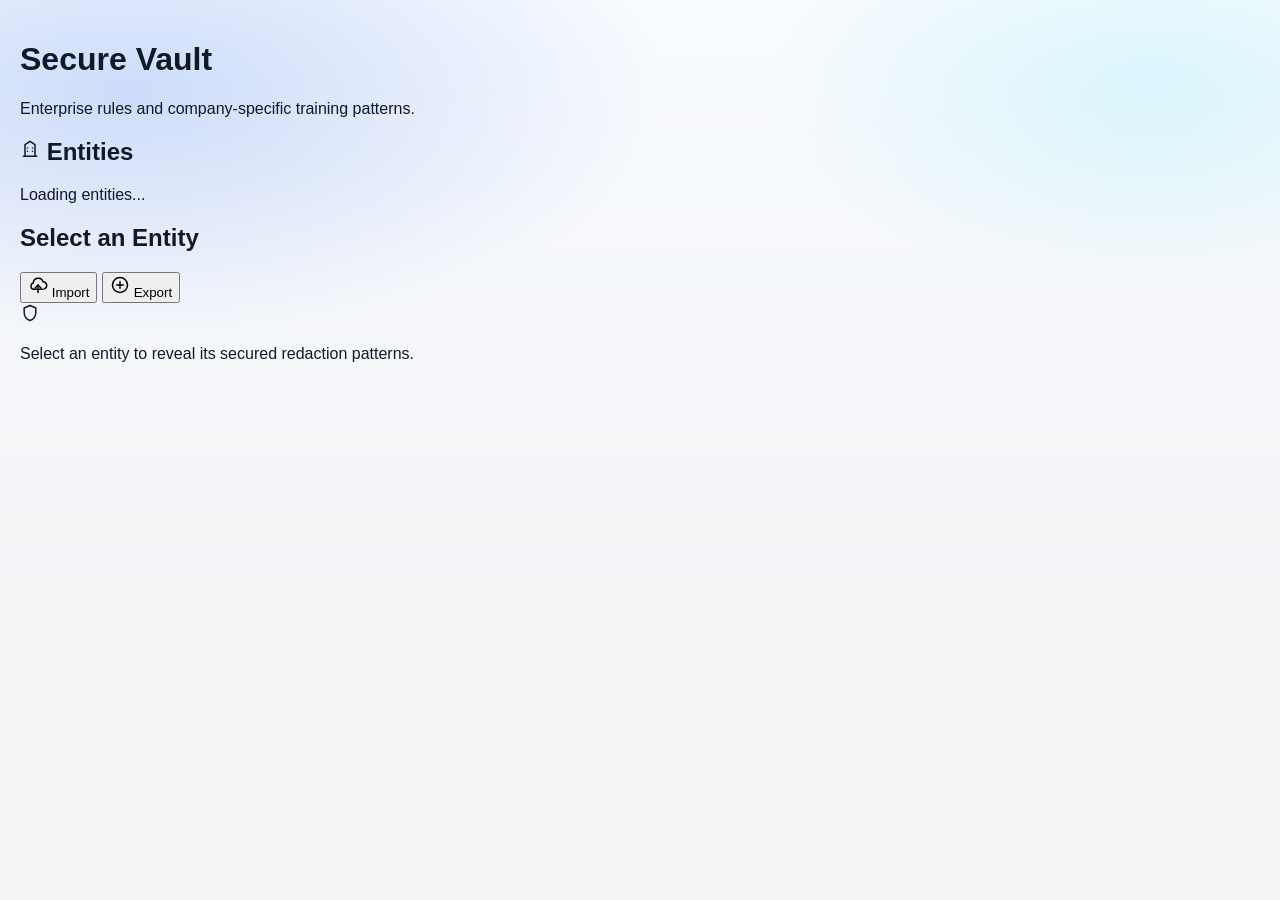
==== frontend/html/management.html @ 12d65e6a "Add files via upload" ====
<!DOCTYPE html>
<html lang="en">
<head>
    <meta charset="UTF-8">
    <meta name="viewport" content="width=device-width, initial-scale=1.0">
    <title>Rasesh COAs PDF Redaction – Saved Trained Data</title>
    <link rel="stylesheet" href="../css/style.css">
    <link rel="stylesheet" href="../css/alert.css">
</head>
<body class="theme-light">
    <div id="appRoot">
        <header id="base-header"></header>
        <div class="main-layout">
            <aside id="base-sidebar" class="sidebar-container"></aside>
            <main class="content-area-studio">
                <div class="studio-container py-8">
                    <div class="studio-section-header mb-8">
                        <h1 class="studio-title-small">Secure Vault</h1>
                        <p class="studio-subtitle-small">Enterprise rules and company-specific training patterns.</p>
                    </div>

                    <div class="studio-vault-layout">
                        <div class="studio-vault-sidebar">
                            <h2 class="studio-title-mini mb-4 flex items-center gap-2">
                                <i data-lucide="building-2"></i>
                                Entities
                            </h2>
                            <div id="companyList" class="studio-entity-list">
                                <!-- Loaded via RuleManagement.js -->
                                <div class="studio-loader">Loading entities...</div>
                            </div>
                        </div>

                        <div class="studio-vault-main">
                            <div id="ruleDetailsHeader" class="studio-vault-header">
                                <div class="studio-vault-title-group">
                                    <h2 id="selectedCompanyName" class="studio-title-mini">Select an Entity</h2>
                                    <p id="selectedCompanyMeta" class="studio-subtitle-mini"></p>
                                </div>
                                <div class="flex items-center gap-2">
                                    <input id="templateImportInput" type="file" accept="application/json" hidden />
                                    <button id="btnImportTemplates" class="btn-studio btn-studio-outline small">
                                        <i data-lucide="upload-cloud"></i> Import
                                    </button>
                                    <button id="btnExportTemplates" class="btn-studio btn-studio-outline small">
                                        <i data-lucide="download"></i> Export
                                    </button>
                                </div>
                                <div id="companyActions" class="hidden">
                                    <button id="btnDeleteRules" class="btn-studio btn-studio-danger small">
                                        <i data-lucide="trash-2"></i> Wipe Data
                                    </button>
                                </div>
                            </div>

                            <div id="ruleContent" class="studio-vault-content">
                                <div class="studio-empty-state">
                                    <i data-lucide="shield" class="studio-empty-icon"></i>
                                    <p>Select an entity to reveal its secured redaction patterns.</p>
                                </div>
                            </div>
                        </div>
                    </div>
                </div>
            </main>
        </div>
        <footer id="base-footer"></footer>
    </div>

    <!-- Scripts -->
  <script src="../app/lucide-offline.js"></script>
    <script type="module" src="../app/layout.js"></script>
    <script type="module" src="../app/RuleManagement.js"></script>
</body>
</html>
---- frontend/css/style.css ----
/* Import variables first so other files can use them */
/* 1. Core Config */
@import url('parts/variables.css');
@import url('parts/layout.css');

/* 2. Components (Buttons, Badges) */
@import url('parts/components.css');
@import url('parts/inputs.css');

/* Layout parts */
@import url('parts/header.css');
@import url('parts/footer.css');

/* 3. Regions/Sections */
@import url('parts/sidebar.css');
@import url('parts/topbar.css');
@import url('parts/workspace.css');
@import url('parts/viewer.css');

/* Component parts */
@import url('parts/buttons.css');

/* fonts parts */
@import url('parts/fonts.css');

/* alerts parts */
@import url('parts/alert.css');
@import url('parts/suggestions.css');
@import url('parts/search.css');
@import url('parts/settings.css');
@import url('parts/tools.css');
@import url('parts/training-studio.css');
@import url('parts/manual-training.css');
@import url('parts/rule-define.css');
@import url('parts/pdf-tools.css');

/* ✅ NEW: responsive overrides */
@import url('parts/responsive.css');

/* Home landing (blue gradient + animated cards) */
@import url('parts/landing.css');

@import url('parts/plugin.css');

/* PAGE CONTAINER (visual styling only) */
.page-container {
  margin: 20px auto;
  background: #ffffff;
  box-shadow: 0 1px 3px rgba(15, 23, 42, 0.7);
  border-radius: 4px;
  overflow: hidden;
}

/* ------------------------------------------------------------
   GLOBAL SPACING + LAYOUT POLISH
   ------------------------------------------------------------ */

:root {
  --gap-xs: 4px;
  --gap-sm: 8px;
  --gap-md: 12px;
  --gap-lg: 18px;
  --gap-xl: 24px;
}

:root {
  --gap-xs: 4px;
  --gap-sm: 8px;
  --gap-md: 12px;
  --gap-lg: 18px;
  --gap-xl: 24px;
}

html {
  scroll-behavior: smooth;
}

body {
  -webkit-font-smoothing: antialiased;
  -moz-osx-font-smoothing: grayscale;
}

.settings-page,
.sidebar,
.viewer-panel,
.right-panel {
  gap: var(--gap-md);
}

.setting-row.vertical {
  gap: var(--gap-sm);
}

.settings-tabs {
  margin-bottom: var(--gap-md);
}

/* ------------------------------------------------------------
   THEME TRANSITION (LIGHT ↔ DARK)
   ------------------------------------------------------------ */

html,
body,
.app-root,
.sidebar,
.viewer-panel,
.right-panel,
.app-header {
  transition:
    background-color 0.25s ease,
    color 0.25s ease,
    border-color 0.25s ease;
}
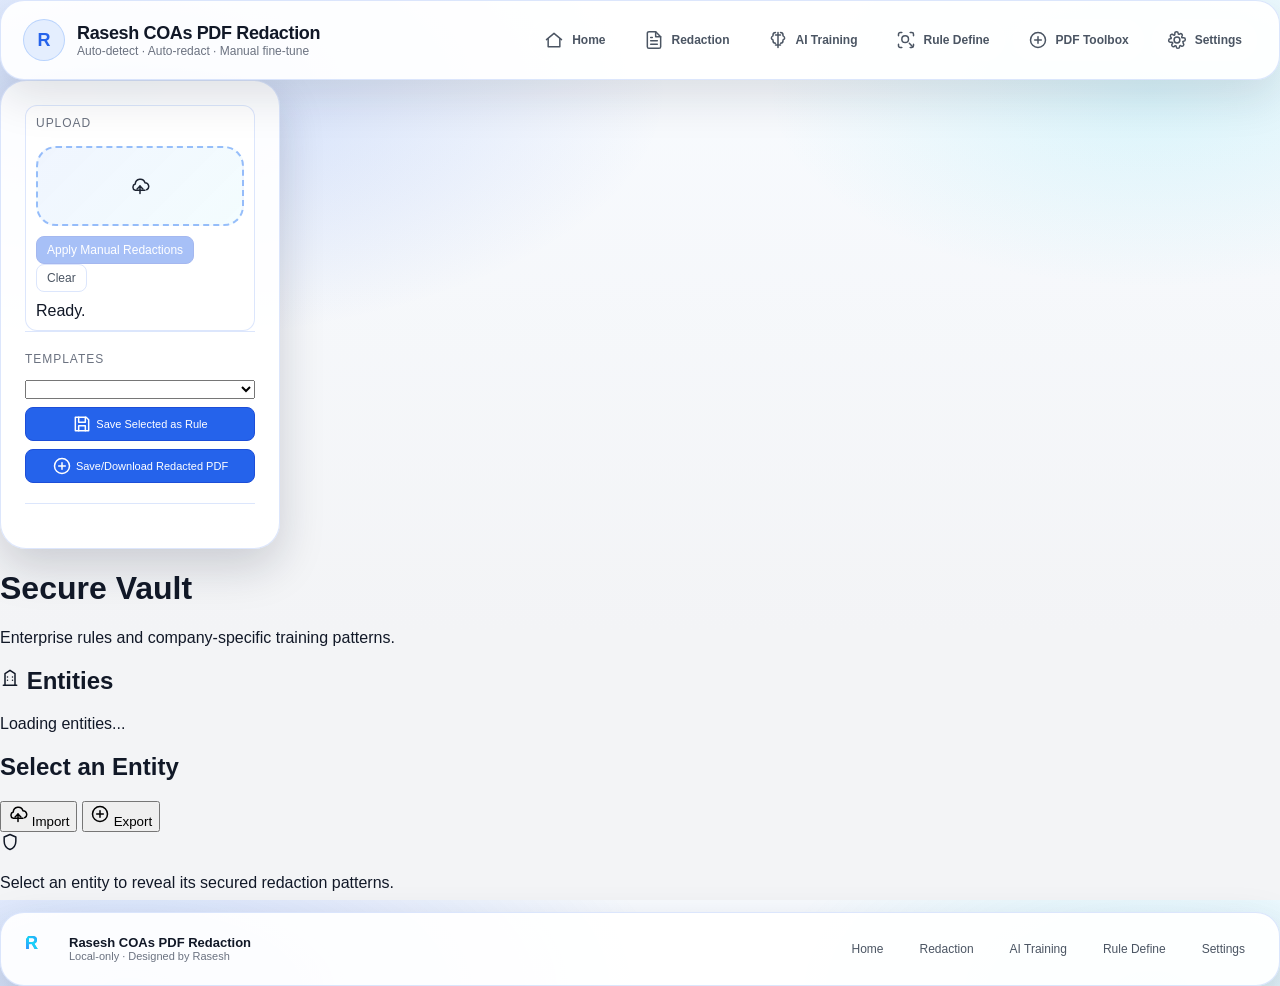
==== commit 1d0f369a: "Add files via upload" ====
--- a/frontend/html/management.html
+++ b/frontend/html/management.html
@@ -8,8 +8,8 @@
     <link rel="stylesheet" href="../css/alert.css">
 </head>
 <body class="theme-light">
+    <header id="base-header"></header>
     <div id="appRoot">
-        <header id="base-header"></header>
         <div class="main-layout">
             <aside id="base-sidebar" class="sidebar-container"></aside>
             <main class="content-area-studio">
